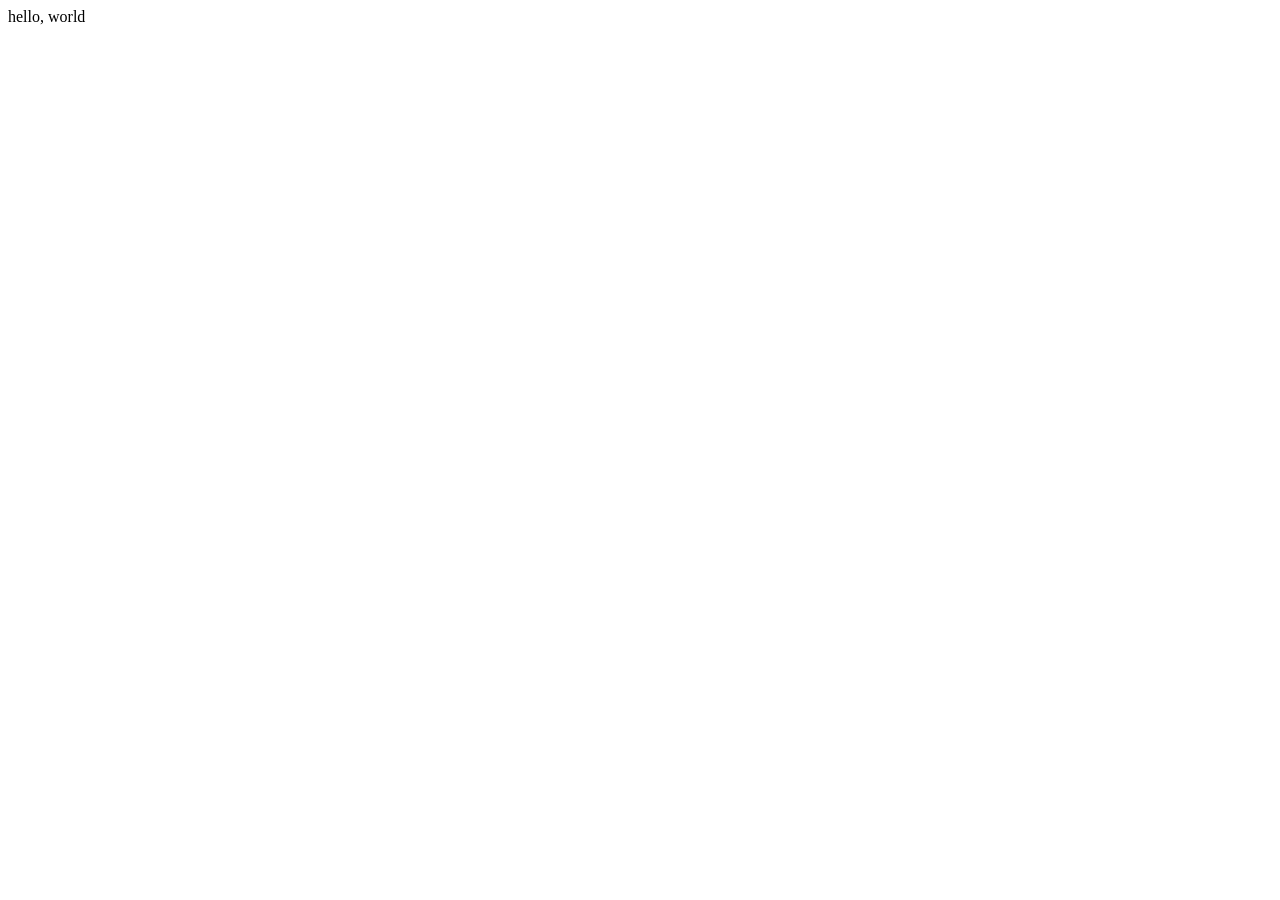
==== site/test.html @ 2a5ed7e1 "First commit" ====
<!DOCTYPE html>
<html>
  <head>
    <title>test</title>
    <meta charset="UTF-8">
    <link rel="stylesheet" type="text/css" href="style.css">
    <meta http-equiv="Content-Type" content="text/html; charset=UTF-8">
    <meta name="viewport" content="width=device-width, initial-scale=1.0">
  </head>
  <body>
  hello, world
  </body>
</html>
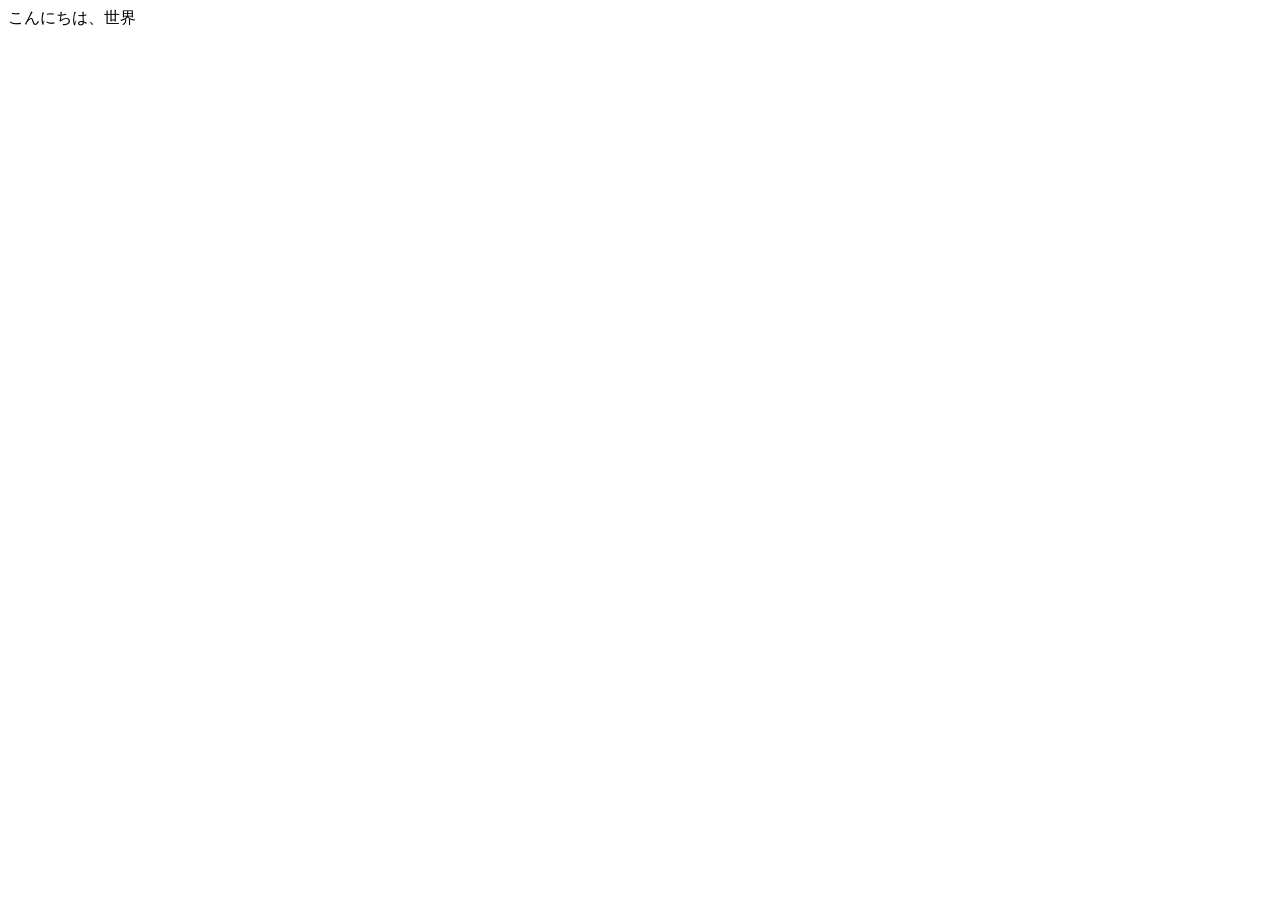
==== commit 8f1eab90: "文字変更" ====
--- a/site/test.html
+++ b/site/test.html
@@ -8,6 +8,6 @@
     <meta name="viewport" content="width=device-width, initial-scale=1.0">
   </head>
   <body>
-  hello, world
+  こんにちは、世界
   </body>
-</html>
+</html>
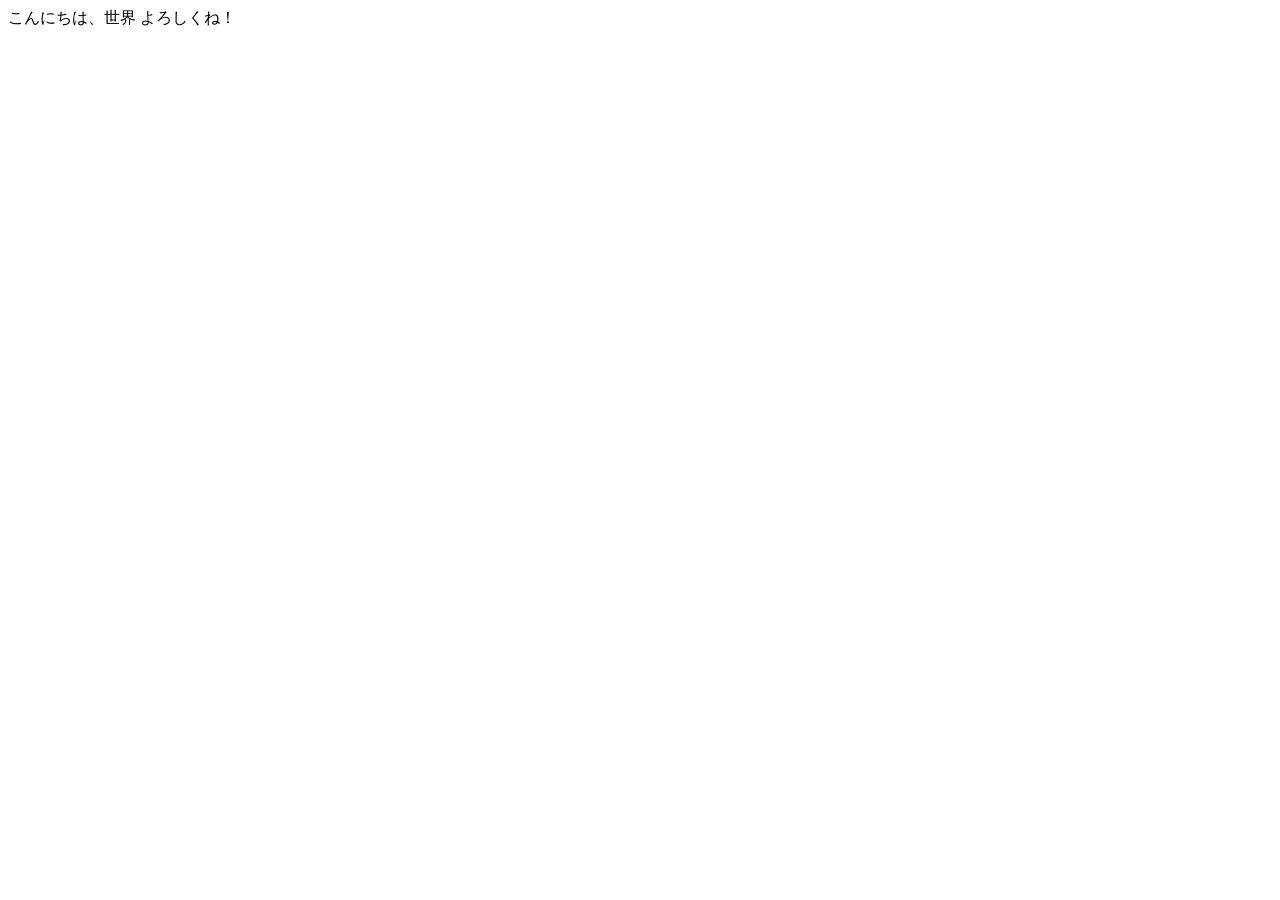
==== commit 20e0bb35: "文字変更" ====
--- a/site/test.html
+++ b/site/test.html
@@ -9,5 +9,6 @@
   </head>
   <body>
   こんにちは、世界
+  よろしくね！
   </body>
 </html>
